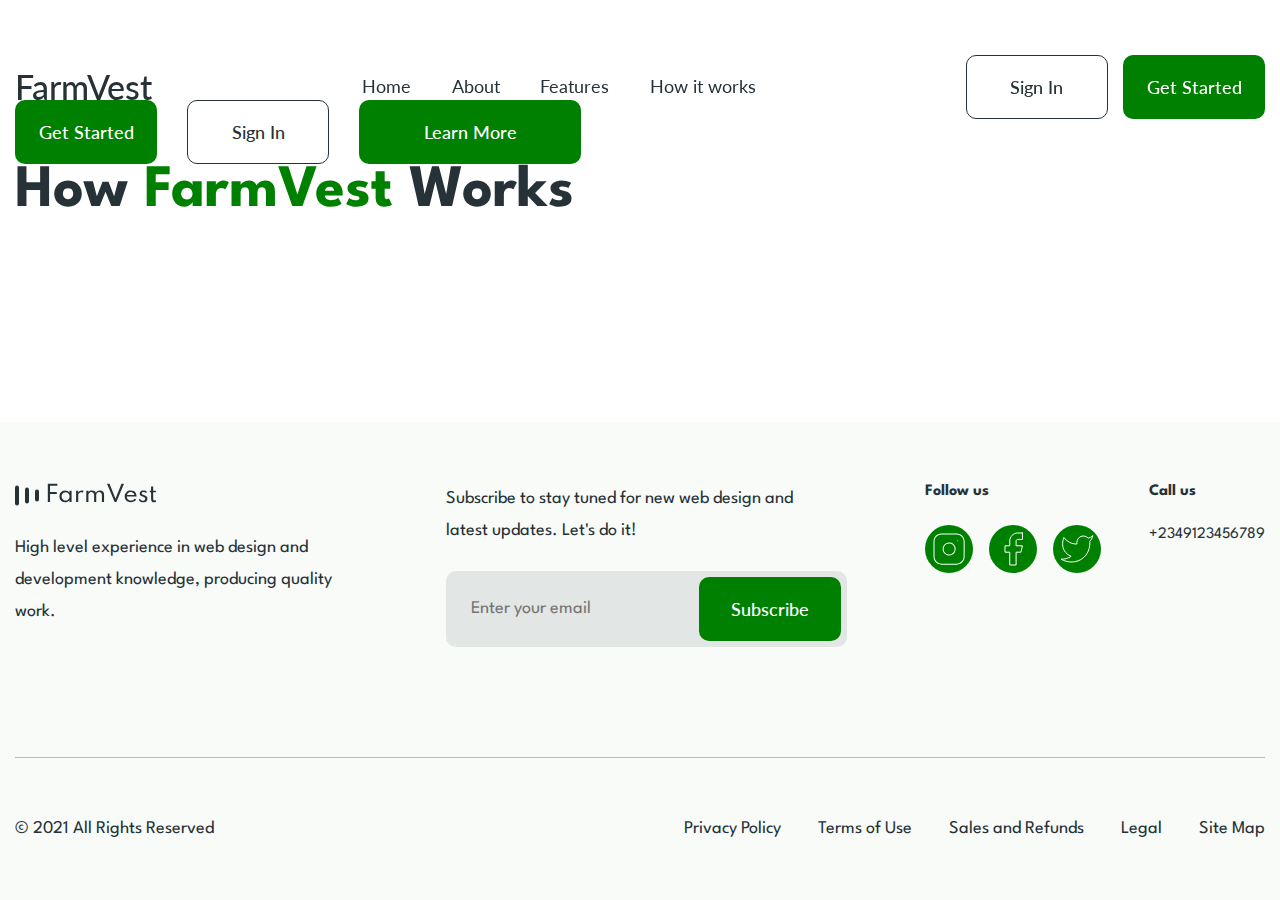
==== farmvest/common.html @ d582b59d "Add files via upload" ====
<!DOCTYPE html>
<html lang="en">

<head>
	<title>Common</title>
	<meta charset="UTF-8">
	<meta name="format-detection" content="telephone=no">
	<!-- <style>body{opacity: 0;}</style> -->
	<link rel="stylesheet" href="css/style.min.css?_v=20231030152646">
	<link rel="shortcut icon" href="favicon.ico">
	<!-- <meta name="robots" content="noindex, nofollow"> -->
	<meta name="viewport" content="width=device-width, initial-scale=1.0">
</head>

<body>
	<div class="wrapper">
		<header data-scroll="1" class="header">
			<div class="header__container">
				<div class="header__logo">FarmVest</div>
				<div class="header__menu menu">
					<button type="button" class="menu__icon icon-menu"><span></span></button>
					<nav class="menu__body">
						<ul class="menu__list">
							<li class="menu__item"><a href="" class="menu__link">Home</a></li>
							<li class="menu__item"><a href="" class="menu__link">About</a></li>
							<li class="menu__item"><a href="" class="menu__link">Features</a></li>
							<li class="menu__item"><a href="" class="menu__link">How it works</a></li>
						</ul>
					</nav>
				</div>
				<div class="header__buttons">
					<a href="#" class="header__button button button_transparent">Sign In</a>
					<a href="#" class="header__button button">Get Started</a>
				</div>
			</div>
		</header>
		<main class="page">
			<div class="page__buttons buttons">
				<div class="buttons__container">
					<div class="buttons__body">
						<a href="#" class="buttons__button button">Get Started</a>
						<a href="#" class="buttons__button button button_transparent">Sign In</a>
						<a href="#" class="buttons__button button button_big">Learn More</a>
					</div>
				</div>
			</div>
			<div class="page__block block">
				<div class="block__container">
					<h2 class="block__title title">How <span>FarmVest</span> Works</h2>
				</div>
			</div>
		</main>
		<footer class="footer">
			<div class="footer__container">
				<div class="footer__top">
					<div class="footer__column">
						<div class="footer__logo">
							<img src="img/footer/logo.svg" alt="logo">
						</div>
						<div class="footer__text">
							High level experience in web design and development knowledge, producing quality work.
						</div>
					</div>
					<div class="footer__column">
						<div class="footer__text">
							Subscribe to stay tuned for new web design and latest updates. Let's do it!
						</div>
						<form class="footer__form form" action="files/sendmail/sendmail.php" method="POST">
							<input class="footer__input form__input" type="text" name="form[email]" data-error="Error" placeholder="Enter your email" class="input">
							<button class="footer__button form__button  button" type="submit" class="button">Subscribe</button>
						</form>
					</div>
					<div class="footer__column footer__wrapper">
						<div class="footer__icons">
							<div class="footer__label">Follow us</div>
							<div class="footer__icons-body">
								<a href="#" class="footer__icon">
									<img src="img/footer/instagram-logo.svg" alt="instagram">
								</a>
								<a href="#" class="footer__icon">
									<img src="img/footer/facebook-icon.svg" alt="facebook">
								</a>
								<a href="#" class="footer__icon">
									<img src="img/footer/twitter-icon.svg" alt="twitter">
								</a>
							</div>
						</div>
						<div class="footer__phone">
							<div class="footer__label">Call us</div>
							<div class="footer__phone-number">+2349123456789</div>
						</div>
					</div>
				</div>
				<div class="footer__bottom">
					<div class="footer__copy">© 2021 All Rights Reserved</div>
					<nav class="footer__menu menu-footer">
						<ul class="menu-footer__list">
							<li class="menu-footer__item">
								<a href="#" class="menu-footer__link">Privacy Policy</a>
							</li>
							<li class="menu-footer__item">
								<a href="#" class="menu-footer__link">Terms of Use</a>
							</li>
							<li class="menu-footer__item">
								<a href="#" class="menu-footer__link">Sales and Refunds</a>
							</li>
							<li class="menu-footer__item">
								<a href="#" class="menu-footer__link">Legal</a>
							</li>
							<li class="menu-footer__item">
								<a href="#" class="menu-footer__link">Site Map</a>
							</li>
						</ul>
					</nav>
				</div>
			</div>
		</footer>
	</div>
	<script src="js/app.min.js?_v=20231030152646"></script>
</body>

</html>
---- farmvest/css/style.min.css ----
@charset "UTF-8";@import url('https://fonts.googleapis.com/css2?family=League+Spartan:wght@400; 500;700&display=swap');@import url(https://fonts.googleapis.com/css2?family=Lato:wght@300;400;700&display=swap);*{padding:0;margin:0;border:0}*,:after,:before{-webkit-box-sizing:border-box;box-sizing:border-box}body,html{height:100%;min-width:320px}body{color:#263238;line-height:1;font-family:"League Spartan";font-size:1.125rem;-ms-text-size-adjust:100%;-moz-text-size-adjust:100%;-webkit-text-size-adjust:100%;-webkit-font-smoothing:antialiased;-moz-osx-font-smoothing:grayscale}button,input,textarea{font-family:"League Spartan";font-size:inherit;line-height:inherit}button{cursor:pointer;color:inherit;background-color:transparent}a{color:inherit;text-decoration:none}ul li{list-style:none}img{vertical-align:top}h1,h2,h3,h4,h5,h6{font-weight:inherit;font-size:inherit}body{font-weight:400;line-height:1.1111111111}.lock body{overflow:hidden;-ms-touch-action:none;touch-action:none;-ms-scroll-chaining:none;overscroll-behavior:none}.wrapper{min-height:100%;display:-webkit-box;display:-ms-flexbox;display:flex;-webkit-box-orient:vertical;-webkit-box-direction:normal;-ms-flex-direction:column;flex-direction:column;overflow:hidden}@supports (overflow:clip){.wrapper{overflow:clip}}.wrapper>main{-webkit-box-flex:1;-ms-flex:1 1 auto;flex:1 1 auto}.wrapper>*{min-width:0}[class*=__container]{max-width:90.625rem;margin:0 auto;padding:0 .9375rem}.spollers{display:-ms-grid;display:grid;gap:1.5rem}.spollers__item{color:#263238;font-size:1.5rem;font-weight:400;line-height:1.75;border-radius:.625rem;background:rgba(0,128,0,.05)}.spollers__title{width:100%;cursor:default;text-align:left;border:.0625rem solid #eee;padding:1.5rem 3.75rem 1.5rem 1.875rem;border-radius:.3125rem;position:relative;list-style:none}._spoller-init .spollers__title{cursor:pointer}._spoller-init .spollers__title::after{content:"";position:absolute;right:1.875rem;top:50%;-webkit-transform:translate(0,-50%);-ms-transform:translate(0,-50%);transform:translate(0,-50%);height:1.5rem;width:1.5rem;background:url(../img/pathway/spoller-icon.svg) center no-repeat;-webkit-transition:all .3s;transition:all .3s}._spoller-init .spollers__title._spoller-active::after{-webkit-transform:rotate(180deg) translate(0,50%);-ms-transform:rotate(180deg) translate(0,50%);transform:rotate(180deg) translate(0,50%)}.spollers__body{padding:1.25rem;border-radius:.3125rem;border:1px solid #eee}[class*=-ibg]{position:relative}[class*=-ibg] img{position:absolute;width:100%;height:100%;top:0;left:0;-o-object-fit:cover;object-fit:cover}[class*=-ibg--contain] img{-o-object-fit:contain;object-fit:contain}.buttons{padding-top:6.25rem}.buttons__body{display:-webkit-box;display:-ms-flexbox;display:flex;gap:1.875rem}.button{display:inline-block;color:#fff;font-family:Lato;font-weight:400;white-space:nowrap;padding:1.3125rem 1.5625rem;width:8.875rem;height:4rem;display:-webkit-box;display:-ms-flexbox;display:flex;-webkit-box-align:center;-ms-flex-align:center;align-items:center;-webkit-box-pack:center;-ms-flex-pack:center;justify-content:center;border-radius:.625rem;background-color:green;font-weight:500;-webkit-transition:background-color .3s,color .3s;transition:background-color .3s,color .3s}.button_transparent{background-color:transparent;border:.0625rem solid #263238;-webkit-transition:background-color .3s,color .3s;transition:background-color .3s,color .3s;color:#263238}.button_big{width:13.875rem}.title{color:#263238;font-size:4rem;font-weight:700;line-height:normal}.title span{color:green}.form{display:-webkit-box;display:-ms-flexbox;display:flex;gap:.625rem;border-radius:.625rem;background-color:rgba(38,50,56,.1);-webkit-box-pack:justify;-ms-flex-pack:justify;justify-content:space-between;height:4.75rem;max-width:33.3125rem;padding:.375rem}.form__input{background-color:transparent;padding:.4375rem 1.5625rem .4375rem 1.1875rem}.form__button{padding:1.5625rem;position:relative}.header{position:fixed;top:0;left:0;width:100%;z-index:5;-webkit-transition:all .3s;transition:all .3s}.header__container{max-width:101.25rem;display:-webkit-box;display:-ms-flexbox;display:flex;-webkit-box-pack:justify;-ms-flex-pack:justify;justify-content:space-between;-webkit-box-align:center;-ms-flex-align:center;align-items:center;gap:1.25rem;-webkit-transition:all .3s;transition:all .3s}.header__logo{color:#263238;font-family:Lato;font-weight:500;line-height:normal;z-index:2}.header__buttons{display:-webkit-box;display:-ms-flexbox;display:flex;z-index:2;-webkit-transition:all .3s;transition:all .3s}.menu-open .header__buttons{left:0}.header._header-scroll{background-color:rgba(244,241,241,.7921568627)}.header._header-scroll .header__container{-webkit-box-align:center;-ms-flex-align:center;align-items:center;height:6.25rem}.menu{display:-webkit-box;display:-ms-flexbox;display:flex;-webkit-box-align:center;-ms-flex-align:center;align-items:center}.menu__list{display:-webkit-box;display:-ms-flexbox;display:flex;-webkit-column-gap:2.75rem;-moz-column-gap:2.75rem;column-gap:2.75rem;row-gap:.9375rem;-ms-flex-wrap:wrap;flex-wrap:wrap}.menu-open .menu__list{left:0}.menu-open .menu__list::after,.menu-open .menu__list::before{left:0}.menu__item{position:relative;z-index:2}.menu__link{color:#263238;font-family:Lato;font-weight:400;line-height:normal}.icon-menu{display:none}.footer{background-color:rgba(242,248,242,.5)}.footer__container{display:-ms-grid;display:grid;max-width:101.25rem}.footer__top{display:-webkit-box;display:-ms-flexbox;display:flex;-webkit-box-pack:justify;-ms-flex-pack:justify;justify-content:space-between;-webkit-column-gap:1.875rem;-moz-column-gap:1.875rem;column-gap:1.875rem;-ms-flex-wrap:wrap;flex-wrap:wrap}.footer__wrapper{display:-webkit-box;display:-ms-flexbox;display:flex;gap:3rem;-ms-flex-wrap:wrap;flex-wrap:wrap}.footer__logo:not(:last-child){margin-bottom:1.5rem}.footer__text{font-weight:400;line-height:1.7777777778;max-width:22rem}.footer__text:not(:last-child){margin-bottom:1.5rem}.footer__label{font-size:1rem;font-weight:700;line-height:1.125}.footer__label:not(:last-child){margin-bottom:1.5rem}.footer__icons-body{display:-webkit-box;display:-ms-flexbox;display:flex;gap:1rem}.footer__icon{width:3rem;height:3rem;background-color:green;border-radius:50%;display:-webkit-box;display:-ms-flexbox;display:flex;-webkit-box-align:center;-ms-flex-align:center;align-items:center;-webkit-box-pack:center;-ms-flex-pack:center;justify-content:center}.footer__phone-number{font-size:1rem;line-height:1.25}.footer__bottom{display:-webkit-box;display:-ms-flexbox;display:flex;-webkit-box-pack:justify;-ms-flex-pack:justify;justify-content:space-between;gap:1.875rem;-ms-flex-wrap:wrap;flex-wrap:wrap;border-top:.0625rem solid rgba(38,50,56,.31)}.menu-footer__list{display:-webkit-box;display:-ms-flexbox;display:flex;-ms-flex-wrap:wrap;flex-wrap:wrap}.main{position:relative;z-index:1}.main__container{text-align:center}.main__title{line-height:1.1142857143;max-width:48.75rem;margin:0 auto}.main__text{max-width:35.625rem;margin:0 auto;color:#263238;font-weight:400;line-height:1.7777777778}.main__form{-webkit-box-align:center;-ms-flex-align:center;align-items:center;margin:0 auto}.main__decors{position:absolute;top:0;left:0;width:100%;height:100%;z-index:-1}.decor-main{position:absolute}.decor-main img{width:100%}.decor-main_1{width:3rem;height:3rem;top:16.47597254%;right:26.1111111111%}.decor-main_2{width:2.5rem;height:2.5rem;top:44.5080091533%;left:14.6296296296%}.decor-main_3{width:1.0625rem;height:1.0625rem;bottom:10.2974828375%;left:24.8765432099%}.decor-main_4{width:.875rem;height:1.625rem;bottom:17.1624713959%;left:.3086419753%}.decor-main_5{width:1rem;height:1rem;top:49.0846681922%;right:17.2839506173%}.decor-main_6{width:1.125rem;height:1rem;top:44.0503432494%;right:.3086419753%}.decor-main_7{width:2.5rem;height:2.5rem;bottom:6.6361556064%;right:15.987654321%}.companies__items{display:-webkit-box;display:-ms-flexbox;display:flex;-webkit-box-pack:justify;-ms-flex-pack:justify;justify-content:space-between;-webkit-column-gap:1.25rem;-moz-column-gap:1.25rem;column-gap:1.25rem;row-gap:2.5rem;-ms-flex-wrap:wrap;flex-wrap:wrap;-webkit-box-align:center;-ms-flex-align:center;align-items:center}.companies__item img{width:100%}.how__container{display:-webkit-box;display:-ms-flexbox;display:flex;-webkit-box-pack:justify;-ms-flex-pack:justify;justify-content:space-between;gap:1.875rem}.how__text-body{-webkit-box-flex:0;-ms-flex:0 0 40%;flex:0 0 40%}.how__title:not(:last-child){margin-bottom:2rem}.how__text{font-weight:400;line-height:1.7777777778}.how__text:not(:last-child){margin-bottom:3rem}.how__items{display:-ms-grid;display:grid}.how__image-body{-webkit-box-flex:0;-ms-flex:0 0 53%;flex:0 0 53%;padding:1.25rem;border-radius:1.25rem;background-color:rgba(0,128,0,.05);display:-webkit-box;display:-ms-flexbox;display:flex;-webkit-box-align:center;-ms-flex-align:center;align-items:center;-webkit-box-pack:center;-ms-flex-pack:center;justify-content:center;overflow:hidden;position:relative}.how__image-body::after,.how__image-body::before{content:"";position:absolute;top:0;right:0;border:1px solid green;border-radius:50%;z-index:-1}.how__image-body::after{-webkit-transform:translate(20%,-45%);-ms-transform:translate(20%,-45%);transform:translate(20%,-45%)}.how__image-body::before{-webkit-transform:translate(30%,-35%);-ms-transform:translate(30%,-35%);transform:translate(30%,-35%)}.how__image{width:88%;border-radius:1.25rem;overflow:hidden}.how__image img{width:100%}.item-how{display:-webkit-box;display:-ms-flexbox;display:flex;gap:2rem;-webkit-box-align:center;-ms-flex-align:center;align-items:center}.item-how__icon{-webkit-box-flex:0;-ms-flex:0 0 auto;flex:0 0 auto;display:-webkit-box;display:-ms-flexbox;display:flex;-webkit-box-align:center;-ms-flex-align:center;align-items:center;-webkit-box-pack:center;-ms-flex-pack:center;justify-content:center;background-color:rgba(0,128,0,.1);border-radius:50%}.item-how__wrapper{max-width:21.875rem}.item-how__title{font-weight:700;line-height:1.1}.item-how__title:not(:last-child){margin-bottom:1rem}.item-how__text{font-weight:400;line-height:1.7777777778}.pathway__container{display:-webkit-box;display:-ms-flexbox;display:flex;-webkit-box-pack:justify;-ms-flex-pack:justify;justify-content:space-between;gap:1.875rem}.pathway__image-body{-webkit-box-flex:0;-ms-flex:0 0 50%;flex:0 0 50%;padding:1.25rem;border-radius:1.25rem;background-color:rgba(0,128,0,.05);display:-webkit-box;display:-ms-flexbox;display:flex;-webkit-box-align:center;-ms-flex-align:center;align-items:center;-webkit-box-pack:center;-ms-flex-pack:center;justify-content:center;overflow:hidden;position:relative}.pathway__image-body::after,.pathway__image-body::before{content:"";position:absolute;bottom:0;left:0;border:.0625rem solid green;border-radius:50%;z-index:-1}.pathway__image-body::after{-webkit-transform:translate(-20%,45%);-ms-transform:translate(-20%,45%);transform:translate(-20%,45%)}.pathway__image-body::before{-webkit-transform:translate(-30%,35%);-ms-transform:translate(-30%,35%);transform:translate(-30%,35%)}.pathway__image{width:88%;border-radius:1.25rem;overflow:hidden}.pathway__image img{width:100%}.pathway__text-body{-webkit-box-flex:0;-ms-flex:0 0 40%;flex:0 0 40%}.pathway__title:not(:last-child){margin-bottom:2rem}.pathway__text{font-weight:400;line-height:1.7777777778}.pathway__text:not(:last-child){margin-bottom:3rem}.why__container{display:-webkit-box;display:-ms-flexbox;display:flex;-webkit-box-pack:justify;-ms-flex-pack:justify;justify-content:space-between;gap:1.25rem}.why__text-body{-webkit-box-flex:0;-ms-flex:0 0 40%;flex:0 0 40%}.why__title:not(:last-child){margin-bottom:2rem}.why__text{font-weight:400;line-height:1.7777777778}.why__text:not(:last-child){margin-bottom:3rem}.why__items{display:-ms-grid;display:grid}.why__items:not(:last-child){margin-bottom:3rem}.why__item{display:-webkit-box;display:-ms-flexbox;display:flex;-webkit-box-align:center;-ms-flex-align:center;align-items:center;gap:3.125rem}.why__button{width:13.875rem}.why__image-body{-webkit-box-flex:0;-ms-flex:0 0 48%;flex:0 0 48%;border-radius:1.25rem;overflow:hidden}.why__image-body img{height:100%;width:100%;-o-object-fit:cover;object-fit:cover}.item-why__number{color:green;font-size:2.25rem;line-height:1.1111111111;font-weight:700;width:4rem;height:4rem;border-radius:50%;display:-webkit-box;display:-ms-flexbox;display:flex;-webkit-box-align:center;-ms-flex-align:center;align-items:center;-webkit-box-pack:center;-ms-flex-pack:center;justify-content:center;background-color:rgba(0,128,0,.1)}.item-why__title{font-size:1.25rem;line-height:1.1}.reviews__title{text-align:center}.reviews__title:not(:last-child){margin-bottom:2rem}.reviews__text{max-width:35rem;line-height:1.7777777778;text-align:center;margin:0 auto}.reviews__text:not(:last-child){margin-bottom:3rem}.reviews__items{display:-ms-grid;display:grid;-ms-grid-columns:(1fr)[2];grid-template-columns:repeat(2,1fr)}.reviews__items:not(:last-child){margin-bottom:3rem}.reviews__button{margin:0 auto;width:13.875rem}.item-reviews{border-radius:1.25rem;background-color:rgba(0,128,0,.05);display:-webkit-box;display:-ms-flexbox;display:flex}.item-reviews__image{-webkit-box-flex:0;-ms-flex:0 0 44%;flex:0 0 44%;border-radius:1.25rem 0 0 1.25rem;overflow:hidden}.item-reviews__image img{width:100%;height:100%;-o-object-fit:cover;object-fit:cover}.item-reviews__wrapper{display:-webkit-box;display:-ms-flexbox;display:flex;-webkit-box-orient:vertical;-webkit-box-direction:normal;-ms-flex-direction:column;flex-direction:column;gap:1.25rem;padding:2rem}.item-reviews__text{-webkit-box-flex:1;-ms-flex:1 1 auto;flex:1 1 auto;font-weight:400;line-height:1.7777777778}.item-reviews__name{font-weight:600}.download__container{border-radius:1.25rem;background:rgba(0,128,0,.05);padding:4.5rem 0 4.125rem 0;display:-ms-grid;display:grid;-webkit-box-pack:center;-ms-flex-pack:center;justify-content:center;text-align:center;gap:3.125rem;overflow:hidden;position:relative}.download__container::after,.download__container::before{content:"";position:absolute;left:50%;-webkit-transform:translate(-50%,0);-ms-transform:translate(-50%,0);transform:translate(-50%,0);width:36.5625rem;height:36.5625rem;border:.0625rem solid rgba(0,128,0,.34);border-radius:50%}.download__container::after{top:-26.5%}.download__container::before{bottom:-40%}.download__title{max-width:47.5rem}.download__items{display:-webkit-box;display:-ms-flexbox;display:flex;-ms-flex-wrap:wrap;flex-wrap:wrap;gap:1.5rem;-webkit-box-pack:center;-ms-flex-pack:center;justify-content:center}.download__item{cursor:pointer}@media (min-width:61.99875em){.main::after,.main::before{content:"";position:absolute;top:0;left:0;border:1px solid green;border-radius:50%}.main::after{-webkit-transform:translate(-20%,-45%);-ms-transform:translate(-20%,-45%);transform:translate(-20%,-45%)}.main::before{-webkit-transform:translate(-30%,-35%);-ms-transform:translate(-30%,-35%);transform:translate(-30%,-35%)}}@media (min-width:61.99875em) and (min-width:120em){.main::after,.main::before{width:36.5625rem}.main::after,.main::before{height:36.5625rem}}@media (min-width:90.625em){.title{font-size:4rem}.header__container{height:11.875rem}.header__logo{font-size:2.25rem}.header__buttons{gap:1rem}.header__button{padding:1.5625rem}.header__button{font-size:1.125rem}.header._header-scroll .header__container{height:6.25rem}.menu__list{-webkit-column-gap:2.75rem;-moz-column-gap:2.75rem;column-gap:2.75rem}.footer{padding-top:4.25rem}.footer__container{gap:7.5rem}.footer__top{row-gap:3.75rem}.footer__bottom{padding-top:4.25rem}.footer__bottom{padding-bottom:4.25rem}.menu-footer__list{gap:2.5rem}.main{padding-top:15.625rem}.main{padding-bottom:6.25rem}.main__title{font-size:4.375rem}.main__title:not(:last-child){margin-bottom:4.375rem}.main__text:not(:last-child){margin-bottom:3rem}.companies{padding-top:6.25rem}.companies{padding-bottom:6.25rem}.how{padding-top:6.25rem}.how{padding-bottom:6.25rem}.how__items{gap:3rem}.item-how{gap:2rem}.item-how__icon{width:6.875rem}.item-how__icon{height:6.875rem}.item-how__title{font-size:1.25rem}.item-how__text{font-size:1.125rem}.pathway{padding-top:6.25rem}.pathway{padding-bottom:6.25rem}.why{padding-top:6.25rem}.why{padding-bottom:6.25rem}.why__items{gap:3rem}.reviews{padding-top:6.25rem}.reviews{padding-bottom:6.25rem}.reviews__items{gap:3rem}.download{padding-top:6.25rem}.download{padding-bottom:12.5rem}.download__container{padding-top:4.5rem}.download__container{padding-bottom:4.125rem}.download__container{gap:3.125rem}.download__container::after,.download__container::before{width:36.5625rem}.download__container::after,.download__container::before{height:36.5625rem}}@media (min-width:120em){.how__image-body::after,.how__image-body::before{width:36.5625rem}.how__image-body::after,.how__image-body::before{height:36.5625rem}.pathway__image-body::after,.pathway__image-body::before{width:36.5625rem}.pathway__image-body::after,.pathway__image-body::before{height:36.5625rem}}@media (max-width:20em){.title{font-size:2.375rem}.header__container{height:5.625rem}.header__logo{font-size:1.25rem}.header__buttons{gap:.625rem}.header__button{padding:.625rem}.header__button{font-size:1rem}.header._header-scroll .header__container{height:5.625rem}.menu__list{-webkit-column-gap:1.375rem;-moz-column-gap:1.375rem;column-gap:1.375rem}.footer{padding-top:1.25rem}.footer__container{gap:3.75rem}.footer__top{row-gap:1.875rem}.footer__bottom{padding-top:1.25rem}.footer__bottom{padding-bottom:1.25rem}.menu-footer__list{gap:1.25rem}.main{padding-top:6.25rem}.main{padding-bottom:3.125rem}.main__title{font-size:2.25rem}.main__title:not(:last-child){margin-bottom:1.875rem}.main__text:not(:last-child){margin-bottom:1.25rem}.companies{padding-top:3.125rem}.companies{padding-bottom:3.125rem}.how{padding-top:3.125rem}.how{padding-bottom:3.125rem}.how__items{gap:1.25rem}.item-how{gap:.9375rem}.item-how__icon{width:5rem}.item-how__icon{height:5rem}.item-how__title{font-size:1.125rem}.item-how__text{font-size:1rem}.pathway{padding-top:3.125rem}.pathway{padding-bottom:3.125rem}.why{padding-top:3.125rem}.why{padding-bottom:3.125rem}.why__items{gap:1.25rem}.reviews{padding-top:3.125rem}.reviews{padding-bottom:3.125rem}.reviews__items{gap:1.25rem}.download{padding-top:3.125rem}.download{padding-bottom:3.125rem}.download__container{padding-top:1.25rem}.download__container{padding-bottom:1.25rem}.download__container{gap:1.25rem}.download__container::after,.download__container::before{width:18.75rem}.download__container::after,.download__container::before{height:18.75rem}}@media (max-width:61.99875em){.button{width:auto;height:auto}.pathway__container{-webkit-box-orient:vertical;-webkit-box-direction:reverse;-ms-flex-direction:column-reverse;flex-direction:column-reverse}.why__container{-webkit-box-orient:vertical;-webkit-box-direction:normal;-ms-flex-direction:column;flex-direction:column;-webkit-box-align:center;-ms-flex-align:center;align-items:center}.reviews__items{-ms-grid-columns:1fr;grid-template-columns:1fr}}@media (max-width:61.9375em){.how__image-body::after,.how__image-body::before{width:18.28125rem}.how__image-body::after,.how__image-body::before{height:18.28125rem}.pathway__image-body::after,.pathway__image-body::before{width:18.28125rem}.pathway__image-body::after,.pathway__image-body::before{height:18.28125rem}}@media (max-width:56.25em){.how__container{-webkit-box-orient:vertical;-webkit-box-direction:normal;-ms-flex-direction:column;flex-direction:column}}@media (max-width:47.99875em){.header__container{-webkit-box-pack:start;-ms-flex-pack:start;justify-content:start}.header__buttons{-webkit-box-flex:1;-ms-flex:1 1 auto;flex:1 1 auto;-webkit-box-pack:end;-ms-flex-pack:end;justify-content:end}.menu{-webkit-box-ordinal-group:3;-ms-flex-order:2;order:2}.menu__list{position:fixed;width:100%;height:100%;top:0;left:-100%;row-gap:3.125rem;-webkit-box-orient:vertical;-webkit-box-direction:normal;-ms-flex-direction:column;flex-direction:column;-webkit-box-align:center;-ms-flex-align:center;align-items:center;padding-right:1.25rem;padding-left:1.25rem;overflow:auto;-ms-flex-wrap:nowrap;flex-wrap:nowrap;-webkit-transition:left .3s;transition:left .3s;z-index:1}.menu__list::after{content:"";top:0;left:-100%;position:fixed;width:100%;height:100%;background-color:#fff;z-index:1;-webkit-transition:left .3s;transition:left .3s}.menu__list::before{content:"";position:fixed;top:0;left:-100%;background-color:#fff;width:100%;-webkit-transition:left .3s;transition:left .3s;z-index:3}.menu__link{font-size:1.75rem}.icon-menu{display:block;position:relative;width:1.875rem;height:1.125rem;z-index:5}.icon-menu span,.icon-menu::after,.icon-menu::before{content:"";-webkit-transition:all .3s ease 0s;transition:all .3s ease 0s;right:0;position:absolute;width:100%;height:.125rem;background-color:#000}.icon-menu::before{top:0}.icon-menu::after{bottom:0}.icon-menu span{top:calc(50% - .0625rem)}.menu-open .icon-menu span{width:0}.menu-open .icon-menu::before{top:calc(50% - .0625rem);-webkit-transform:rotate(-45deg);-ms-transform:rotate(-45deg);transform:rotate(-45deg)}.menu-open .icon-menu::after{bottom:calc(50% - .0625rem);-webkit-transform:rotate(45deg);-ms-transform:rotate(45deg);transform:rotate(45deg)}.main__decors{display:none}.companies__items{-webkit-box-orient:vertical;-webkit-box-direction:normal;-ms-flex-direction:column;flex-direction:column}.why__button{width:100%}.reviews__button{width:100%}.item-reviews{-webkit-box-orient:vertical;-webkit-box-direction:normal;-ms-flex-direction:column;flex-direction:column}.item-reviews__image{-webkit-box-flex:1;-ms-flex:1 1 auto;flex:1 1 auto}}@media (max-width:47.99875em) and (max-width:20em){.menu__list{padding-top:6.25rem}.menu__list::before{height:5.625rem}}@media (max-width:47.99875em) and (max-width:23.375em){.menu__list::before{height:9.375rem}}@media (max-width:47.99875em) and (any-hover:none){.icon-menu{cursor:default}}@media (max-width:29.99875em){.form{-webkit-box-orient:vertical;-webkit-box-direction:normal;-ms-flex-direction:column;flex-direction:column;background-color:transparent;height:auto}.form__input{width:100%;border:.0625rem solid rgba(38,50,56,.1);border-radius:.625rem;padding:.8125rem 1.5625rem .8125rem 1.5625rem}.form__button{width:100%;padding:1.25rem}}@media (max-width:23.375em){.header__container{-webkit-box-pack:justify;-ms-flex-pack:justify;justify-content:space-between}.header__buttons{position:fixed;top:0;left:-100%;padding-top:5.625rem;width:100%;-webkit-box-align:center;-ms-flex-align:center;align-items:center;-webkit-box-pack:center;-ms-flex-pack:center;justify-content:center}.header__button{padding:.9375rem}.menu__list{padding-top:10rem}}@media (min-width:20em) and (max-width:90.625em){@supports (font-size:clamp(2.375rem ,1.9148230088rem + 2.3008849558vw ,4rem)){.title{font-size:clamp(2.375rem ,1.9148230088rem + 2.3008849558vw ,4rem)}}@supports not (font-size:clamp(2.375rem ,1.9148230088rem + 2.3008849558vw ,4rem)){.title{font-size:calc(2.375rem + 1.625 * (100vw - 20rem)/ 70.625)}}@supports (height:clamp(5.625rem ,3.8550884956rem + 8.8495575221vw ,11.875rem)){.header__container{height:clamp(5.625rem ,3.8550884956rem + 8.8495575221vw ,11.875rem)}}@supports not (height:clamp(5.625rem ,3.8550884956rem + 8.8495575221vw ,11.875rem)){.header__container{height:calc(5.625rem + 6.25 * (100vw - 20rem)/ 70.625)}}@supports (font-size:clamp(1.25rem ,0.9668141593rem + 1.4159292035vw ,2.25rem)){.header__logo{font-size:clamp(1.25rem ,.9668141593rem + 1.4159292035vw ,2.25rem)}}@supports not (font-size:clamp(1.25rem ,0.9668141593rem + 1.4159292035vw ,2.25rem)){.header__logo{font-size:calc(1.25rem + 1 * (100vw - 20rem)/ 70.625)}}@supports (gap:clamp(0.625rem ,0.5188053097rem + 0.5309734513vw ,1rem)){.header__buttons{gap:clamp(.625rem ,.5188053097rem + .5309734513vw ,1rem)}}@supports not (gap:clamp(0.625rem ,0.5188053097rem + 0.5309734513vw ,1rem)){.header__buttons{gap:calc(.625rem + .375 * (100vw - 20rem)/ 70.625)}}@supports (padding:clamp(0.625rem ,0.3595132743rem + 1.3274336283vw ,1.5625rem)){.header__button{padding:clamp(.625rem ,.3595132743rem + 1.3274336283vw ,1.5625rem)}}@supports not (padding:clamp(0.625rem ,0.3595132743rem + 1.3274336283vw ,1.5625rem)){.header__button{padding:calc(.625rem + .9375 * (100vw - 20rem)/ 70.625)}}@supports (font-size:clamp(1rem ,0.9646017699rem + 0.1769911504vw ,1.125rem)){.header__button{font-size:clamp(1rem ,.9646017699rem + .1769911504vw ,1.125rem)}}@supports not (font-size:clamp(1rem ,0.9646017699rem + 0.1769911504vw ,1.125rem)){.header__button{font-size:calc(1rem + .125 * (100vw - 20rem)/ 70.625)}}@supports (height:clamp(5.625rem ,5.4480088496rem + 0.8849557522vw ,6.25rem)){.header._header-scroll .header__container{height:clamp(5.625rem ,5.4480088496rem + .8849557522vw ,6.25rem)}}@supports not (height:clamp(5.625rem ,5.4480088496rem + 0.8849557522vw ,6.25rem)){.header._header-scroll .header__container{height:calc(5.625rem + .625 * (100vw - 20rem)/ 70.625)}}@supports ((-moz-column-gap:clamp(1.375rem ,0.985619469rem + 1.9469026549vw ,2.75rem)) or (column-gap:clamp(1.375rem ,0.985619469rem + 1.9469026549vw ,2.75rem))){.menu__list{-webkit-column-gap:clamp(1.375rem ,.985619469rem + 1.9469026549vw ,2.75rem);-moz-column-gap:clamp(1.375rem ,.985619469rem + 1.9469026549vw ,2.75rem);column-gap:clamp(1.375rem ,.985619469rem + 1.9469026549vw ,2.75rem)}}@supports not ((-moz-column-gap:clamp(1.375rem ,0.985619469rem + 1.9469026549vw ,2.75rem)) or (column-gap:clamp(1.375rem ,0.985619469rem + 1.9469026549vw ,2.75rem))){.menu__list{-webkit-column-gap:calc(1.375rem + 1.375 * (100vw - 20rem)/ 70.625);-moz-column-gap:calc(1.375rem + 1.375 * (100vw - 20rem)/ 70.625);column-gap:calc(1.375rem + 1.375 * (100vw - 20rem)/ 70.625)}}@supports (padding-top:clamp(1.25rem ,0.4004424779rem + 4.2477876106vw ,4.25rem)){.footer{padding-top:clamp(1.25rem ,.4004424779rem + 4.2477876106vw ,4.25rem)}}@supports not (padding-top:clamp(1.25rem ,0.4004424779rem + 4.2477876106vw ,4.25rem)){.footer{padding-top:calc(1.25rem + 3 * (100vw - 20rem)/ 70.625)}}@supports (gap:clamp(3.75rem ,2.6880530973rem + 5.3097345133vw ,7.5rem)){.footer__container{gap:clamp(3.75rem ,2.6880530973rem + 5.3097345133vw ,7.5rem)}}@supports not (gap:clamp(3.75rem ,2.6880530973rem + 5.3097345133vw ,7.5rem)){.footer__container{gap:calc(3.75rem + 3.75 * (100vw - 20rem)/ 70.625)}}@supports (row-gap:clamp(1.875rem ,1.3440265487rem + 2.6548672566vw ,3.75rem)){.footer__top{row-gap:clamp(1.875rem ,1.3440265487rem + 2.6548672566vw ,3.75rem)}}@supports not (row-gap:clamp(1.875rem ,1.3440265487rem + 2.6548672566vw ,3.75rem)){.footer__top{row-gap:calc(1.875rem + 1.875 * (100vw - 20rem)/ 70.625)}}@supports (padding-top:clamp(1.25rem ,0.4004424779rem + 4.2477876106vw ,4.25rem)){.footer__bottom{padding-top:clamp(1.25rem ,.4004424779rem + 4.2477876106vw ,4.25rem)}}@supports not (padding-top:clamp(1.25rem ,0.4004424779rem + 4.2477876106vw ,4.25rem)){.footer__bottom{padding-top:calc(1.25rem + 3 * (100vw - 20rem)/ 70.625)}}@supports (padding-bottom:clamp(1.25rem ,0.4004424779rem + 4.2477876106vw ,4.25rem)){.footer__bottom{padding-bottom:clamp(1.25rem ,.4004424779rem + 4.2477876106vw ,4.25rem)}}@supports not (padding-bottom:clamp(1.25rem ,0.4004424779rem + 4.2477876106vw ,4.25rem)){.footer__bottom{padding-bottom:calc(1.25rem + 3 * (100vw - 20rem)/ 70.625)}}@supports (gap:clamp(1.25rem ,0.8960176991rem + 1.7699115044vw ,2.5rem)){.menu-footer__list{gap:clamp(1.25rem ,.8960176991rem + 1.7699115044vw ,2.5rem)}}@supports not (gap:clamp(1.25rem ,0.8960176991rem + 1.7699115044vw ,2.5rem)){.menu-footer__list{gap:calc(1.25rem + 1.25 * (100vw - 20rem)/ 70.625)}}@supports (padding-top:clamp(6.25rem ,3.5951327434rem + 13.2743362832vw ,15.625rem)){.main{padding-top:clamp(6.25rem ,3.5951327434rem + 13.2743362832vw ,15.625rem)}}@supports not (padding-top:clamp(6.25rem ,3.5951327434rem + 13.2743362832vw ,15.625rem)){.main{padding-top:calc(6.25rem + 9.375 * (100vw - 20rem)/ 70.625)}}@supports (padding-bottom:clamp(3.125rem ,2.2400442478rem + 4.4247787611vw ,6.25rem)){.main{padding-bottom:clamp(3.125rem ,2.2400442478rem + 4.4247787611vw ,6.25rem)}}@supports not (padding-bottom:clamp(3.125rem ,2.2400442478rem + 4.4247787611vw ,6.25rem)){.main{padding-bottom:calc(3.125rem + 3.125 * (100vw - 20rem)/ 70.625)}}@supports (font-size:clamp(2.25rem ,1.6482300885rem + 3.0088495575vw ,4.375rem)){.main__title{font-size:clamp(2.25rem ,1.6482300885rem + 3.0088495575vw ,4.375rem)}}@supports not (font-size:clamp(2.25rem ,1.6482300885rem + 3.0088495575vw ,4.375rem)){.main__title{font-size:calc(2.25rem + 2.125 * (100vw - 20rem)/ 70.625)}}@supports (margin-bottom:clamp(1.875rem ,1.1670353982rem + 3.5398230088vw ,4.375rem)){.main__title:not(:last-child){margin-bottom:clamp(1.875rem ,1.1670353982rem + 3.5398230088vw ,4.375rem)}}@supports not (margin-bottom:clamp(1.875rem ,1.1670353982rem + 3.5398230088vw ,4.375rem)){.main__title:not(:last-child){margin-bottom:calc(1.875rem + 2.5 * (100vw - 20rem)/ 70.625)}}@supports (margin-bottom:clamp(1.25rem ,0.7544247788rem + 2.4778761062vw ,3rem)){.main__text:not(:last-child){margin-bottom:clamp(1.25rem ,.7544247788rem + 2.4778761062vw ,3rem)}}@supports not (margin-bottom:clamp(1.25rem ,0.7544247788rem + 2.4778761062vw ,3rem)){.main__text:not(:last-child){margin-bottom:calc(1.25rem + 1.75 * (100vw - 20rem)/ 70.625)}}@supports (padding-top:clamp(3.125rem ,2.2400442478rem + 4.4247787611vw ,6.25rem)){.companies{padding-top:clamp(3.125rem ,2.2400442478rem + 4.4247787611vw ,6.25rem)}}@supports not (padding-top:clamp(3.125rem ,2.2400442478rem + 4.4247787611vw ,6.25rem)){.companies{padding-top:calc(3.125rem + 3.125 * (100vw - 20rem)/ 70.625)}}@supports (padding-bottom:clamp(3.125rem ,2.2400442478rem + 4.4247787611vw ,6.25rem)){.companies{padding-bottom:clamp(3.125rem ,2.2400442478rem + 4.4247787611vw ,6.25rem)}}@supports not (padding-bottom:clamp(3.125rem ,2.2400442478rem + 4.4247787611vw ,6.25rem)){.companies{padding-bottom:calc(3.125rem + 3.125 * (100vw - 20rem)/ 70.625)}}@supports (padding-top:clamp(3.125rem ,2.2400442478rem + 4.4247787611vw ,6.25rem)){.how{padding-top:clamp(3.125rem ,2.2400442478rem + 4.4247787611vw ,6.25rem)}}@supports not (padding-top:clamp(3.125rem ,2.2400442478rem + 4.4247787611vw ,6.25rem)){.how{padding-top:calc(3.125rem + 3.125 * (100vw - 20rem)/ 70.625)}}@supports (padding-bottom:clamp(3.125rem ,2.2400442478rem + 4.4247787611vw ,6.25rem)){.how{padding-bottom:clamp(3.125rem ,2.2400442478rem + 4.4247787611vw ,6.25rem)}}@supports not (padding-bottom:clamp(3.125rem ,2.2400442478rem + 4.4247787611vw ,6.25rem)){.how{padding-bottom:calc(3.125rem + 3.125 * (100vw - 20rem)/ 70.625)}}@supports (gap:clamp(1.25rem ,0.7544247788rem + 2.4778761062vw ,3rem)){.how__items{gap:clamp(1.25rem ,.7544247788rem + 2.4778761062vw ,3rem)}}@supports not (gap:clamp(1.25rem ,0.7544247788rem + 2.4778761062vw ,3rem)){.how__items{gap:calc(1.25rem + 1.75 * (100vw - 20rem)/ 70.625)}}@supports (gap:clamp(0.9375rem ,0.6366150442rem + 1.5044247788vw ,2rem)){.item-how{gap:clamp(.9375rem ,.6366150442rem + 1.5044247788vw ,2rem)}}@supports not (gap:clamp(0.9375rem ,0.6366150442rem + 1.5044247788vw ,2rem)){.item-how{gap:calc(.9375rem + 1.0625 * (100vw - 20rem)/ 70.625)}}@supports (width:clamp(5rem ,4.4690265487rem + 2.6548672566vw ,6.875rem)){.item-how__icon{width:clamp(5rem ,4.4690265487rem + 2.6548672566vw ,6.875rem)}}@supports not (width:clamp(5rem ,4.4690265487rem + 2.6548672566vw ,6.875rem)){.item-how__icon{width:calc(5rem + 1.875 * (100vw - 20rem)/ 70.625)}}@supports (height:clamp(5rem ,4.4690265487rem + 2.6548672566vw ,6.875rem)){.item-how__icon{height:clamp(5rem ,4.4690265487rem + 2.6548672566vw ,6.875rem)}}@supports not (height:clamp(5rem ,4.4690265487rem + 2.6548672566vw ,6.875rem)){.item-how__icon{height:calc(5rem + 1.875 * (100vw - 20rem)/ 70.625)}}@supports (font-size:clamp(1.125rem ,1.0896017699rem + 0.1769911504vw ,1.25rem)){.item-how__title{font-size:clamp(1.125rem ,1.0896017699rem + .1769911504vw ,1.25rem)}}@supports not (font-size:clamp(1.125rem ,1.0896017699rem + 0.1769911504vw ,1.25rem)){.item-how__title{font-size:calc(1.125rem + .125 * (100vw - 20rem)/ 70.625)}}@supports (font-size:clamp(1rem ,0.9646017699rem + 0.1769911504vw ,1.125rem)){.item-how__text{font-size:clamp(1rem ,.9646017699rem + .1769911504vw ,1.125rem)}}@supports not (font-size:clamp(1rem ,0.9646017699rem + 0.1769911504vw ,1.125rem)){.item-how__text{font-size:calc(1rem + .125 * (100vw - 20rem)/ 70.625)}}@supports (padding-top:clamp(3.125rem ,2.2400442478rem + 4.4247787611vw ,6.25rem)){.pathway{padding-top:clamp(3.125rem ,2.2400442478rem + 4.4247787611vw ,6.25rem)}}@supports not (padding-top:clamp(3.125rem ,2.2400442478rem + 4.4247787611vw ,6.25rem)){.pathway{padding-top:calc(3.125rem + 3.125 * (100vw - 20rem)/ 70.625)}}@supports (padding-bottom:clamp(3.125rem ,2.2400442478rem + 4.4247787611vw ,6.25rem)){.pathway{padding-bottom:clamp(3.125rem ,2.2400442478rem + 4.4247787611vw ,6.25rem)}}@supports not (padding-bottom:clamp(3.125rem ,2.2400442478rem + 4.4247787611vw ,6.25rem)){.pathway{padding-bottom:calc(3.125rem + 3.125 * (100vw - 20rem)/ 70.625)}}@supports (padding-top:clamp(3.125rem ,2.2400442478rem + 4.4247787611vw ,6.25rem)){.why{padding-top:clamp(3.125rem ,2.2400442478rem + 4.4247787611vw ,6.25rem)}}@supports not (padding-top:clamp(3.125rem ,2.2400442478rem + 4.4247787611vw ,6.25rem)){.why{padding-top:calc(3.125rem + 3.125 * (100vw - 20rem)/ 70.625)}}@supports (padding-bottom:clamp(3.125rem ,2.2400442478rem + 4.4247787611vw ,6.25rem)){.why{padding-bottom:clamp(3.125rem ,2.2400442478rem + 4.4247787611vw ,6.25rem)}}@supports not (padding-bottom:clamp(3.125rem ,2.2400442478rem + 4.4247787611vw ,6.25rem)){.why{padding-bottom:calc(3.125rem + 3.125 * (100vw - 20rem)/ 70.625)}}@supports (gap:clamp(1.25rem ,0.7544247788rem + 2.4778761062vw ,3rem)){.why__items{gap:clamp(1.25rem ,.7544247788rem + 2.4778761062vw ,3rem)}}@supports not (gap:clamp(1.25rem ,0.7544247788rem + 2.4778761062vw ,3rem)){.why__items{gap:calc(1.25rem + 1.75 * (100vw - 20rem)/ 70.625)}}@supports (padding-top:clamp(3.125rem ,2.2400442478rem + 4.4247787611vw ,6.25rem)){.reviews{padding-top:clamp(3.125rem ,2.2400442478rem + 4.4247787611vw ,6.25rem)}}@supports not (padding-top:clamp(3.125rem ,2.2400442478rem + 4.4247787611vw ,6.25rem)){.reviews{padding-top:calc(3.125rem + 3.125 * (100vw - 20rem)/ 70.625)}}@supports (padding-bottom:clamp(3.125rem ,2.2400442478rem + 4.4247787611vw ,6.25rem)){.reviews{padding-bottom:clamp(3.125rem ,2.2400442478rem + 4.4247787611vw ,6.25rem)}}@supports not (padding-bottom:clamp(3.125rem ,2.2400442478rem + 4.4247787611vw ,6.25rem)){.reviews{padding-bottom:calc(3.125rem + 3.125 * (100vw - 20rem)/ 70.625)}}@supports (gap:clamp(1.25rem ,0.7544247788rem + 2.4778761062vw ,3rem)){.reviews__items{gap:clamp(1.25rem ,.7544247788rem + 2.4778761062vw ,3rem)}}@supports not (gap:clamp(1.25rem ,0.7544247788rem + 2.4778761062vw ,3rem)){.reviews__items{gap:calc(1.25rem + 1.75 * (100vw - 20rem)/ 70.625)}}@supports (padding-top:clamp(3.125rem ,2.2400442478rem + 4.4247787611vw ,6.25rem)){.download{padding-top:clamp(3.125rem ,2.2400442478rem + 4.4247787611vw ,6.25rem)}}@supports not (padding-top:clamp(3.125rem ,2.2400442478rem + 4.4247787611vw ,6.25rem)){.download{padding-top:calc(3.125rem + 3.125 * (100vw - 20rem)/ 70.625)}}@supports (padding-bottom:clamp(3.125rem ,0.4701327434rem + 13.2743362832vw ,12.5rem)){.download{padding-bottom:clamp(3.125rem ,.4701327434rem + 13.2743362832vw ,12.5rem)}}@supports not (padding-bottom:clamp(3.125rem ,0.4701327434rem + 13.2743362832vw ,12.5rem)){.download{padding-bottom:calc(3.125rem + 9.375 * (100vw - 20rem)/ 70.625)}}@supports (padding-top:clamp(1.25rem ,0.3296460177rem + 4.6017699115vw ,4.5rem)){.download__container{padding-top:clamp(1.25rem ,.3296460177rem + 4.6017699115vw ,4.5rem)}}@supports not (padding-top:clamp(1.25rem ,0.3296460177rem + 4.6017699115vw ,4.5rem)){.download__container{padding-top:calc(1.25rem + 3.25 * (100vw - 20rem)/ 70.625)}}@supports (padding-bottom:clamp(1.25rem ,0.435840708rem + 4.0707964602vw ,4.125rem)){.download__container{padding-bottom:clamp(1.25rem ,.435840708rem + 4.0707964602vw ,4.125rem)}}@supports not (padding-bottom:clamp(1.25rem ,0.435840708rem + 4.0707964602vw ,4.125rem)){.download__container{padding-bottom:calc(1.25rem + 2.875 * (100vw - 20rem)/ 70.625)}}@supports (gap:clamp(1.25rem ,0.7190265487rem + 2.6548672566vw ,3.125rem)){.download__container{gap:clamp(1.25rem ,.7190265487rem + 2.6548672566vw ,3.125rem)}}@supports not (gap:clamp(1.25rem ,0.7190265487rem + 2.6548672566vw ,3.125rem)){.download__container{gap:calc(1.25rem + 1.875 * (100vw - 20rem)/ 70.625)}}@supports (width:clamp(18.75rem ,13.7057522124rem + 25.2212389381vw ,36.5625rem)){.download__container::after,.download__container::before{width:clamp(18.75rem ,13.7057522124rem + 25.2212389381vw ,36.5625rem)}}@supports not (width:clamp(18.75rem ,13.7057522124rem + 25.2212389381vw ,36.5625rem)){.download__container::after,.download__container::before{width:calc(18.75rem + 17.8125 * (100vw - 20rem)/ 70.625)}}@supports (height:clamp(18.75rem ,13.7057522124rem + 25.2212389381vw ,36.5625rem)){.download__container::after,.download__container::before{height:clamp(18.75rem ,13.7057522124rem + 25.2212389381vw ,36.5625rem)}}@supports not (height:clamp(18.75rem ,13.7057522124rem + 25.2212389381vw ,36.5625rem)){.download__container::after,.download__container::before{height:calc(18.75rem + 17.8125 * (100vw - 20rem)/ 70.625)}}}@media (max-width:47.99875em) and (min-width:90.625em){.menu__list{padding-top:12.5rem}.menu__list::before{height:11.875rem}}@media (max-width:47.99875em) and (min-width:20em) and (max-width:90.625em){@supports (padding-top:clamp(6.25rem ,4.4800884956rem + 8.8495575221vw ,12.5rem)){.menu__list{padding-top:clamp(6.25rem ,4.4800884956rem + 8.8495575221vw ,12.5rem)}}@supports not (padding-top:clamp(6.25rem ,4.4800884956rem + 8.8495575221vw ,12.5rem)){.menu__list{padding-top:calc(6.25rem + 6.25 * (100vw - 20rem)/ 70.625)}}@supports (height:clamp(5.625rem ,3.8550884956rem + 8.8495575221vw ,11.875rem)){.menu__list::before{height:clamp(5.625rem ,3.8550884956rem + 8.8495575221vw ,11.875rem)}}@supports not (height:clamp(5.625rem ,3.8550884956rem + 8.8495575221vw ,11.875rem)){.menu__list::before{height:calc(5.625rem + 6.25 * (100vw - 20rem)/ 70.625)}}}@media (min-width:61.99875em) and (min-width:61.9375em) and (max-width:120em){@supports (width:clamp(18.28125rem ,-1.2200618945rem + 31.4854682454vw ,36.5625rem)){.main::after,.main::before{width:clamp(18.28125rem ,-1.2200618945rem + 31.4854682454vw ,36.5625rem)}}@supports not (width:clamp(18.28125rem ,-1.2200618945rem + 31.4854682454vw ,36.5625rem)){.main::after,.main::before{width:calc(18.28125rem + 18.28125 * (100vw - 61.9375rem)/ 58.0625)}}@supports (height:clamp(18.28125rem ,-1.2200618945rem + 31.4854682454vw ,36.5625rem)){.main::after,.main::before{height:clamp(18.28125rem ,-1.2200618945rem + 31.4854682454vw ,36.5625rem)}}@supports not (height:clamp(18.28125rem ,-1.2200618945rem + 31.4854682454vw ,36.5625rem)){.main::after,.main::before{height:calc(18.28125rem + 18.28125 * (100vw - 61.9375rem)/ 58.0625)}}}@media (min-width:61.99875em) and (max-width:61.9375em){.main::after,.main::before{width:18.28125rem}.main::after,.main::before{height:18.28125rem}}@media (min-width:61.9375em) and (max-width:120em){@supports (width:clamp(18.28125rem ,-1.2200618945rem + 31.4854682454vw ,36.5625rem)){.how__image-body::after,.how__image-body::before{width:clamp(18.28125rem ,-1.2200618945rem + 31.4854682454vw ,36.5625rem)}}@supports not (width:clamp(18.28125rem ,-1.2200618945rem + 31.4854682454vw ,36.5625rem)){.how__image-body::after,.how__image-body::before{width:calc(18.28125rem + 18.28125 * (100vw - 61.9375rem)/ 58.0625)}}@supports (height:clamp(18.28125rem ,-1.2200618945rem + 31.4854682454vw ,36.5625rem)){.how__image-body::after,.how__image-body::before{height:clamp(18.28125rem ,-1.2200618945rem + 31.4854682454vw ,36.5625rem)}}@supports not (height:clamp(18.28125rem ,-1.2200618945rem + 31.4854682454vw ,36.5625rem)){.how__image-body::after,.how__image-body::before{height:calc(18.28125rem + 18.28125 * (100vw - 61.9375rem)/ 58.0625)}}@supports (width:clamp(18.28125rem ,-1.2200618945rem + 31.4854682454vw ,36.5625rem)){.pathway__image-body::after,.pathway__image-body::before{width:clamp(18.28125rem ,-1.2200618945rem + 31.4854682454vw ,36.5625rem)}}@supports not (width:clamp(18.28125rem ,-1.2200618945rem + 31.4854682454vw ,36.5625rem)){.pathway__image-body::after,.pathway__image-body::before{width:calc(18.28125rem + 18.28125 * (100vw - 61.9375rem)/ 58.0625)}}@supports (height:clamp(18.28125rem ,-1.2200618945rem + 31.4854682454vw ,36.5625rem)){.pathway__image-body::after,.pathway__image-body::before{height:clamp(18.28125rem ,-1.2200618945rem + 31.4854682454vw ,36.5625rem)}}@supports not (height:clamp(18.28125rem ,-1.2200618945rem + 31.4854682454vw ,36.5625rem)){.pathway__image-body::after,.pathway__image-body::before{height:calc(18.28125rem + 18.28125 * (100vw - 61.9375rem)/ 58.0625)}}}@media (any-hover:hover){.button:hover{background-color:transparent;border:.0625rem solid #263238;color:#263238}.button_transparent:hover{background-color:green;border:none;color:#fff}.menu__link:hover{text-decoration:underline}.menu-footer__link:hover{text-decoration:underline}}
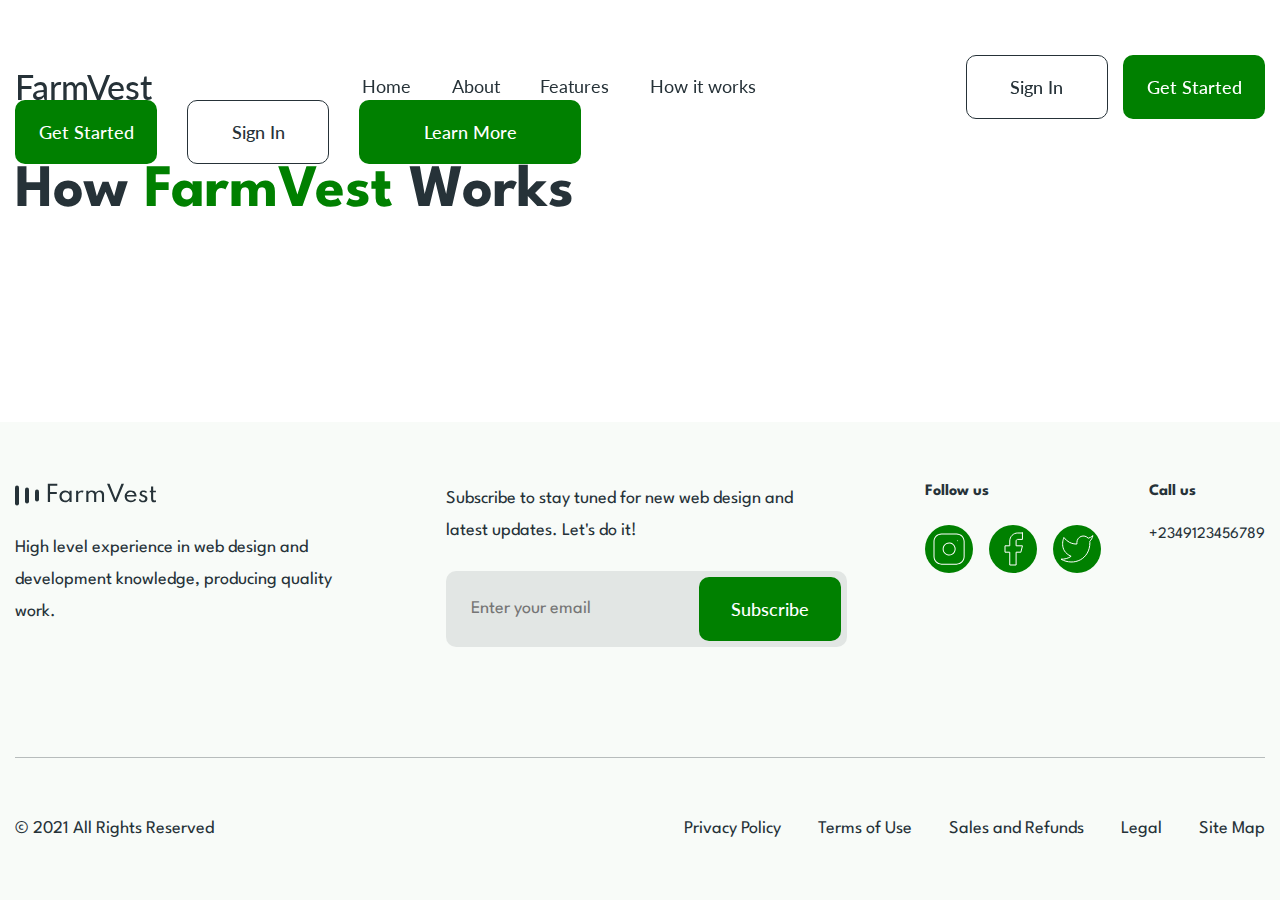
==== commit af614bc1: "Add files via upload" ====
--- a/farmvest/common.html
+++ b/farmvest/common.html
@@ -6,7 +6,7 @@
 	<meta charset="UTF-8">
 	<meta name="format-detection" content="telephone=no">
 	<!-- <style>body{opacity: 0;}</style> -->
-	<link rel="stylesheet" href="css/style.min.css?_v=20231030152646">
+	<link rel="stylesheet" href="css/style.min.css?_v=20231030153107">
 	<link rel="shortcut icon" href="favicon.ico">
 	<!-- <meta name="robots" content="noindex, nofollow"> -->
 	<meta name="viewport" content="width=device-width, initial-scale=1.0">
@@ -116,7 +116,7 @@
 			</div>
 		</footer>
 	</div>
-	<script src="js/app.min.js?_v=20231030152646"></script>
+	<script src="js/app.min.js?_v=20231030153107"></script>
 </body>
 
 </html>